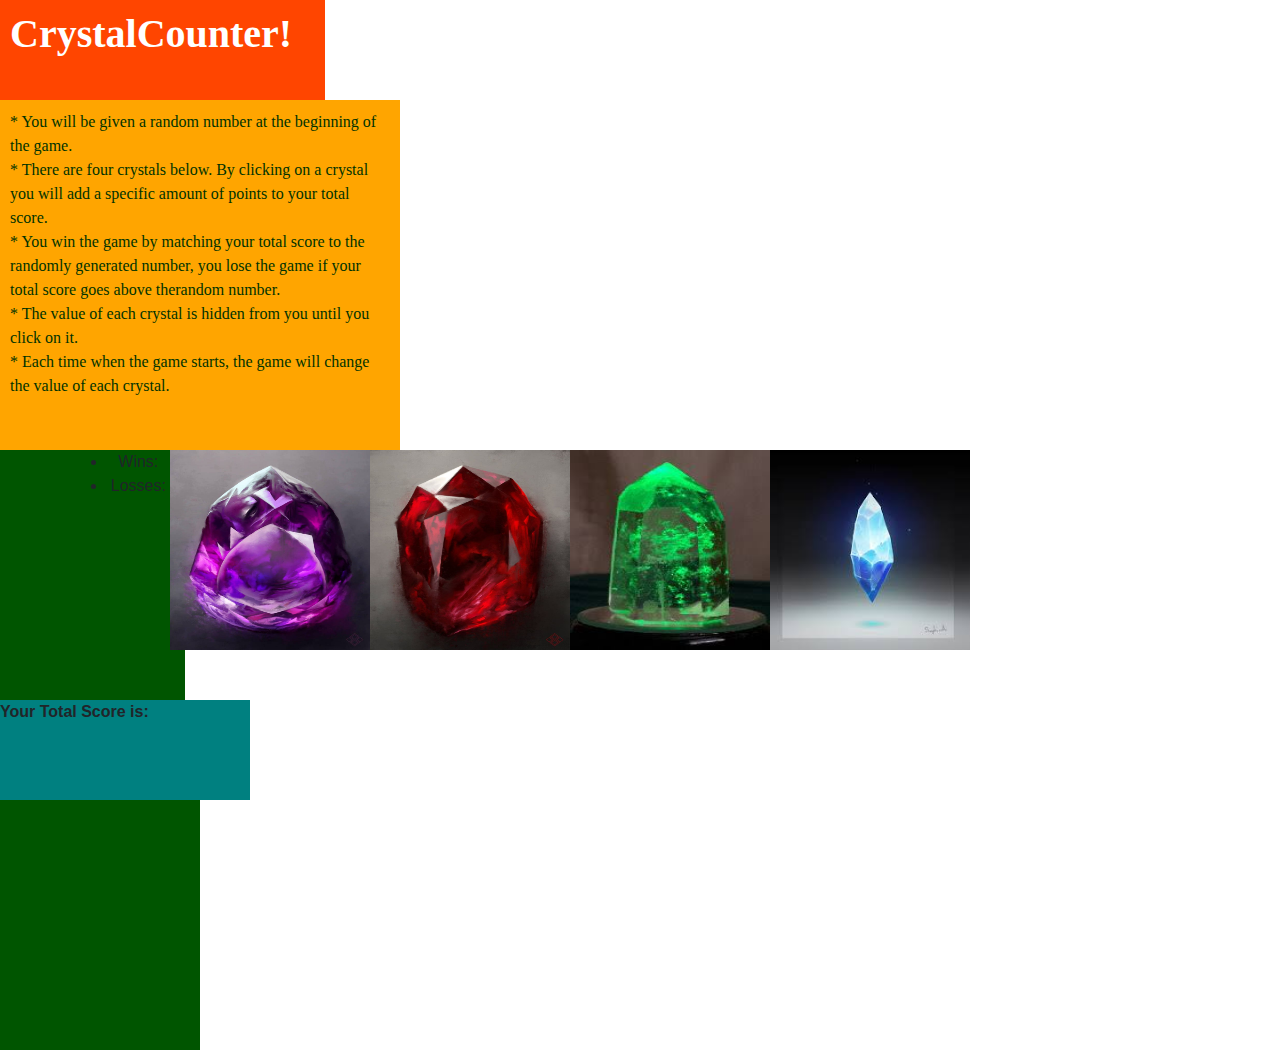
==== index.html @ 7ad072f5 "intial html css draft" ====
<!DOCTYPE html>
<html>
<head>
    <meta charset="utf-8">
    <meta http-equiv="X-UA-Compatible" content="IE=edge">
    <title>jQuery Crystal Counter</title>
    <meta name="viewport" content="width=device-width, initial-scale=1">
    <link rel="stylesheet" type="text/css" media="screen" href="assets/css/style.css">
    <link rel="stylesheet" href="https://stackpath.bootstrapcdn.com/bootstrap/4.3.1/css/bootstrap.min.css" integrity="sha384-ggOyR0iXCbMQv3Xipma34MD+dH/1fQ784/j6cY/iJTQUOhcWr7x9JvoRxT2MZw1T" crossorigin="anonymous">
    <script src="https://code.jquery.com/jquery-3.3.1.slim.min.js" integrity="sha384-q8i/X+965DzO0rT7abK41JStQIAqVgRVzpbzo5smXKp4YfRvH+8abtTE1Pi6jizo" crossorigin="anonymous"></script>
    <script src="https://cdnjs.cloudflare.com/ajax/libs/popper.js/1.14.7/umd/popper.min.js" integrity="sha384-UO2eT0CpHqdSJQ6hJty5KVphtPhzWj9WO1clHTMGa3JDZwrnQq4sF86dIHNDz0W1" crossorigin="anonymous"></script>
    <script src="https://stackpath.bootstrapcdn.com/bootstrap/4.3.1/js/bootstrap.min.js" integrity="sha384-JjSmVgyd0p3pXB1rRibZUAYoIIy6OrQ6VrjIEaFf/nJGzIxFDsf4x0xIM+B07jRM" crossorigin="anonymous"></script>
    <script src="javascript/games.js"></script>
</head>
<body>

    <div id="header">
        <h1>
            <strong>CrystalCounter!</strong>

        </h1>
    </div>

    

    <div id="intro">
        <p>* You will be given a random number at the beginning of the game.<br>
            * There are four crystals below. By clicking on a crystal you will add a specific amount of points to your total score.<br>
            * You win the game by matching your total score to the randomly generated number, you lose the game if your total score goes above therandom number.<br>
            * The value of each crystal is hidden from you until you click on it.<br>
            * Each time when the game starts, the game will change the value of each crystal.

        </p>

    </div>

    
    <div class="row" id="randm">
        <div class="col-sm-4"></div>
        <div class="col-lg-8">
            <ul>
                <li>Wins:</li>
                <li>Losses:</li>
        </div>
            <div ></div>
    </div>

    

    <div class="buttons">       
        <img class="image" id="image1" src="assets/images/crystal1.jpg">
        <img class="image" id="image2" src="assets/images/crystal2.jpg">
        <img class="image" id="image3" src="assets/images/crystal3.jpg">
        <img class="image" id="image4" src="assets/images/crystal4.jpg">
    </div>

    <div id="score"><b>Your Total Score is:</b></div>

    <div id="guess"></div>

</body>
</html>
---- assets/css/style.css ----
* {
    background-color:
}


#header {
    float: left;
    background-color: orangered;
    padding: 10px;
    width: 325px;
    height:100px;
    color: #fff;
    font-family: "Times New Roman", "Times", serif;
    
}

#intro {
    clear: both;
    background-color: Orange;
    padding: 10px;
    width: 400px;
    height: 350px;
    color: #003300;
    font-family: "Times New Roman", "Times", serif;
}

#randm {
    float: left;
    width:200px;
    height:250px;
    background-color: #005500;
    text-align: center;
}

.image {
    float: left;
    width: 200px;
    height: 200px;
}

#score {
clear: both;
width: 250px;
height: 100px;
background-color: teal;
}

#guess {
    clear: both;
    width: 200px;
    height: 250px;
    background-color: #005500; 
}
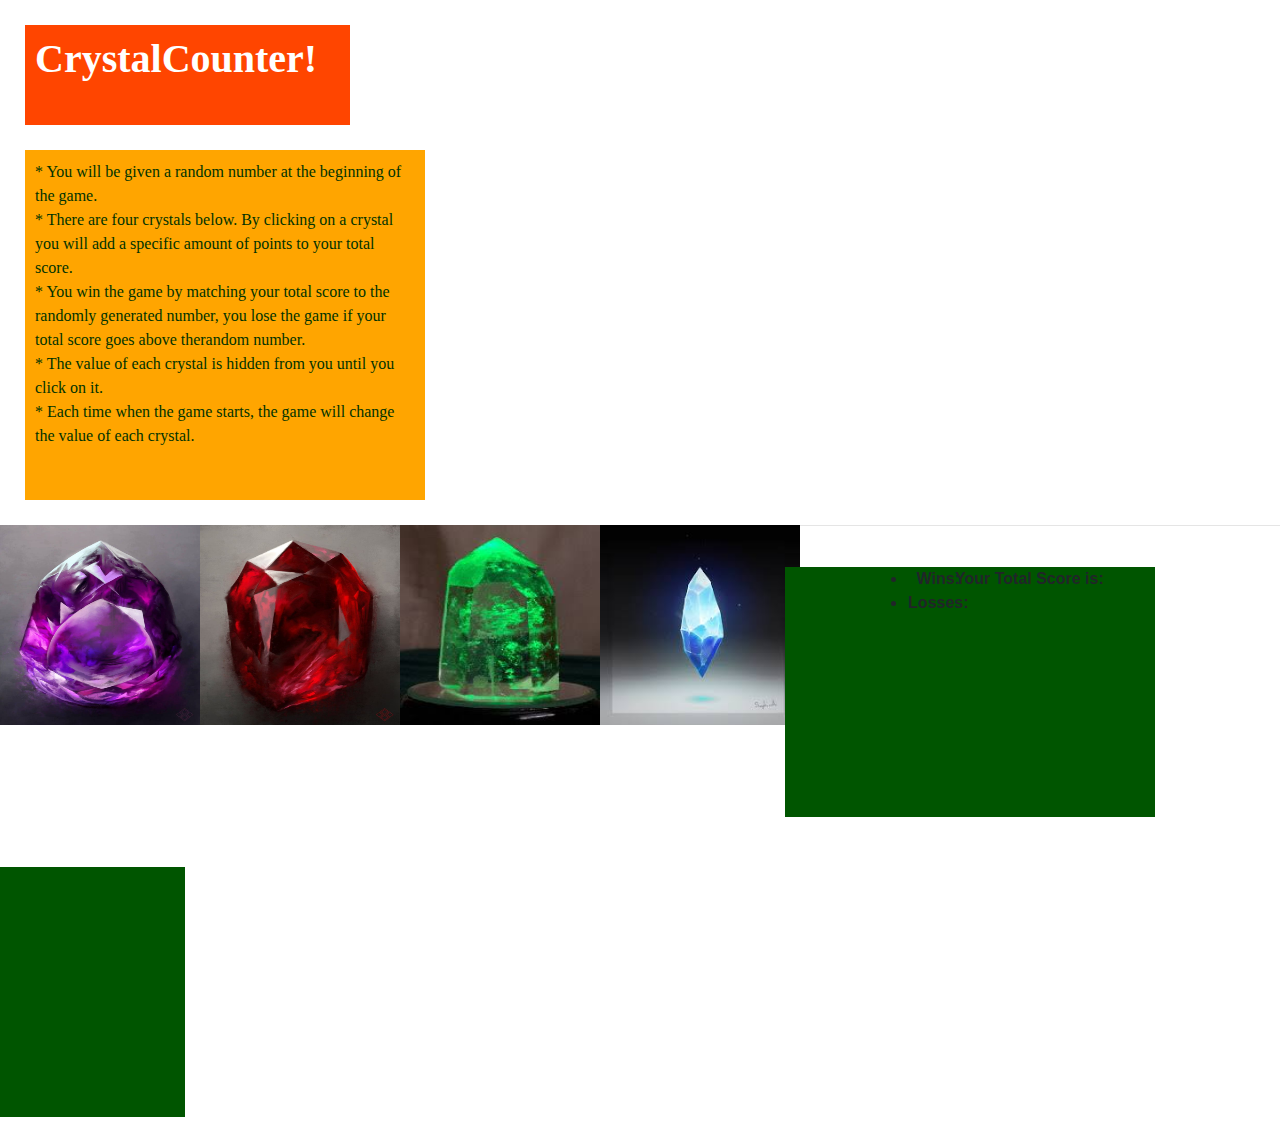
==== commit b8a22014: "Final commit" ====
--- a/index.html
+++ b/index.html
@@ -10,7 +10,7 @@
     <script src="https://code.jquery.com/jquery-3.3.1.slim.min.js" integrity="sha384-q8i/X+965DzO0rT7abK41JStQIAqVgRVzpbzo5smXKp4YfRvH+8abtTE1Pi6jizo" crossorigin="anonymous"></script>
     <script src="https://cdnjs.cloudflare.com/ajax/libs/popper.js/1.14.7/umd/popper.min.js" integrity="sha384-UO2eT0CpHqdSJQ6hJty5KVphtPhzWj9WO1clHTMGa3JDZwrnQq4sF86dIHNDz0W1" crossorigin="anonymous"></script>
     <script src="https://stackpath.bootstrapcdn.com/bootstrap/4.3.1/js/bootstrap.min.js" integrity="sha384-JjSmVgyd0p3pXB1rRibZUAYoIIy6OrQ6VrjIEaFf/nJGzIxFDsf4x0xIM+B07jRM" crossorigin="anonymous"></script>
-    <script src="javascript/games.js"></script>
+    <script src="assets/javascript/games.js"></script>
 </head>
 <body>
 
@@ -34,29 +34,30 @@
 
     </div>
 
+    <div class="buttons">       
+            <img class="image" id="image1" src="assets/images/crystal1.jpg">
+            <img class="image" id="image2" src="assets/images/crystal2.jpg">
+            <img class="image" id="image3" src="assets/images/crystal3.jpg">
+            <img class="image" id="image4" src="assets/images/crystal4.jpg">
+        </div>
     
+    <hr>
+
     <div class="row" id="randm">
         <div class="col-sm-4"></div>
         <div class="col-lg-8">
             <ul>
-                <li>Wins:</li>
-                <li>Losses:</li>
+                <li><b>Wins:</b></li>
+                <li><b>Losses:</b></li>
         </div>
             <div ></div>
     </div>
 
     
 
-    <div class="buttons">       
-        <img class="image" id="image1" src="assets/images/crystal1.jpg">
-        <img class="image" id="image2" src="assets/images/crystal2.jpg">
-        <img class="image" id="image3" src="assets/images/crystal3.jpg">
-        <img class="image" id="image4" src="assets/images/crystal4.jpg">
-    </div>
+    <div class="row"><b>Your Total Score is:</b></div>
 
-    <div id="score"><b>Your Total Score is:</b></div>
-
-    <div id="guess"></div>
+    <div class="row"></div>
 
 </body>
 </html>
--- a/assets/css/style.css
+++ b/assets/css/style.css
@@ -1,5 +1,6 @@
 * {
-    background-color:
+    background-color:;
+    clear:;
 }
 
 
@@ -8,6 +9,7 @@
     background-color: orangered;
     padding: 10px;
     width: 325px;
+    margin: 25px;
     height:100px;
     color: #fff;
     font-family: "Times New Roman", "Times", serif;
@@ -20,14 +22,16 @@
     padding: 10px;
     width: 400px;
     height: 350px;
+    margin: 25px;
     color: #003300;
     font-family: "Times New Roman", "Times", serif;
 }
 
-#randm {
+.row {
     float: left;
     width:200px;
     height:250px;
+    margin: 25px;
     background-color: #005500;
     text-align: center;
 }
@@ -39,16 +43,18 @@
 }
 
 #score {
-clear: both;
-width: 250px;
-height: 100px;
-background-color: teal;
+    float: left;
+    width: 250px;
+    height: 100px;
+    margin: 25px;
+    background-color: teal;
 }
 
 #guess {
-    clear: both;
+    float: left;
     width: 200px;
     height: 250px;
+    margin: 25px;
     background-color: #005500; 
 }
 
